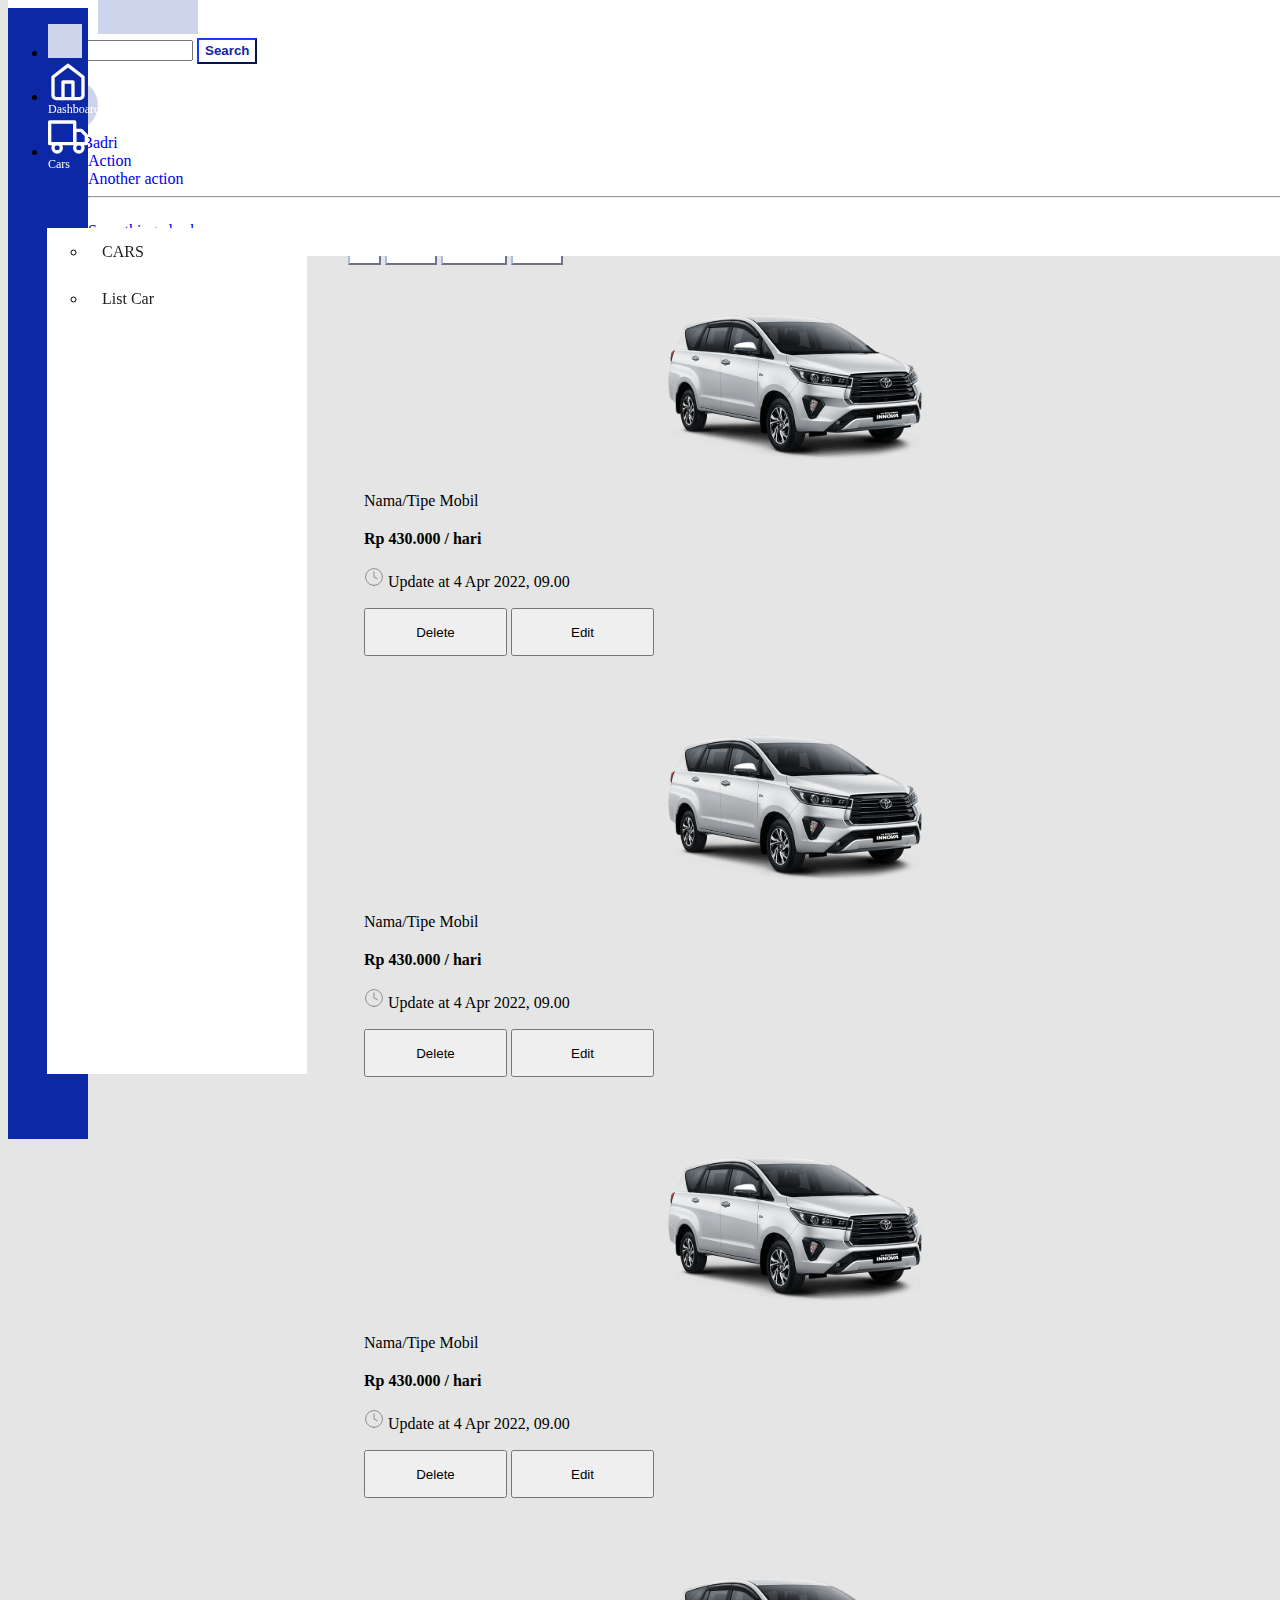
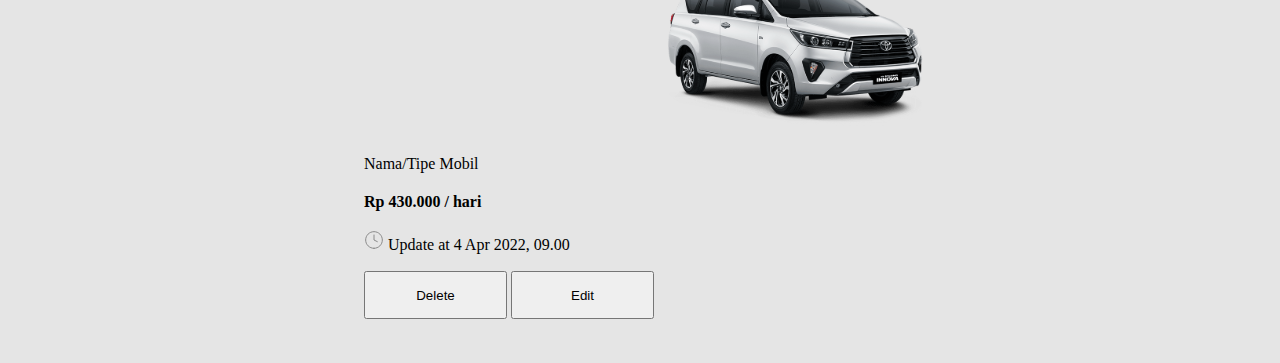
==== index.html @ 620cf113 "first commit" ====
<!DOCTYPE html>
<html lang="en">

<head>
    <meta charset="UTF-8">
    <meta name="viewport" content="width=device-width, initial-scale=1.0">
    <title>Document</title>

    <!-- bootsrap v5.0 -->
    <link href="https://cdn.jsdelivr.net/npm/bootstrap@5.0.2/dist/css/bootstrap.min.css" rel="stylesheet"
        integrity="sha384-EVSTQN3/azprG1Anm3QDgpJLIm9Nao0Yz1ztcQTwFspd3yD65VohhpuuCOmLASjC" crossorigin="anonymous">

    <!-- seperate -->
    <script src="https://cdn.jsdelivr.net/npm/@popperjs/core@2.10.2/dist/umd/popper.min.js"
        integrity="sha384-7+zCNj/IqJ95wo16oMtfsKbZ9ccEh31eOz1HGyDuCQ6wgnyJNSYdrPa03rtR1zdB"
        crossorigin="anonymous"></script>
    <!-- <script src="https://cdn.jsdelivr.net/npm/bootstrap@5.1.3/dist/js/bootstrap.min.js"
        integrity="sha384-QJHtvGhmr9XOIpI6YVutG+2QOK9T+ZnN4kzFN1RtK3zEFEIsxhlmWl5/YESvpZ13"
        crossorigin="anonymous"></script> -->

    <!-- Js -->
    <script src="https://cdn.jsdelivr.net/npm/bootstrap@5.0.2/dist/js/bootstrap.bundle.min.js"
        integrity="sha384-MrcW6ZMFYlzcLA8Nl+NtUVF0sA7MsXsP1UyJoMp4YLEuNSfAP+JcXn/tWtIaxVXM"
        crossorigin="anonymous"></script>


    <!-- local css -->
    <link rel="stylesheet" href="./assets/css/index.css">

</head>

<!-- <body class="d-flex align-items-start"> -->

<body>
    <!-- side nav -->
    <div class="col-auto flex-column flex-shrink-0 vh-100 mn-sidebar">
        <ul class="nav nav-pills nav-flush flex-column mb-auto justify-content-center">
            <li class="d-flex justify-content-center align-items-center my-2">
                <img src="./assets/pic/Rectangle63.svg" alt="">
            </li>
            <li class="nav-item d-flex justify-content-center">
                <a href="#" class="nav-link-side active py-3 border-bottom d-flex justify-content-center text-start">
                    <img src="./assets/pic/Group2.svg" alt="">
                    <small style="color: #FFFFFF;">Dashboard</small>
                </a>

            </li>
            <li class="nav-item d-flex justify-content-center dropdown-submenu active">
                <a tabindex="-1" href="#"
                    class="nav-link-side active py-3 border-bottom d-flex justify-content-center text-center">
                    <img src="./assets/pic/fi_truck.svg" alt="">
                    <small style="color: #FFFFFF;">Cars</small>
                </a>
                <ul class="dropdown-menu mn-vnavigation">
                    <li class="nav-item"><a href="#">CARS</a></li>
                    <li class="nav-item"><a href="#">List Car</a></li>
                </ul>
            </li>
        </ul>
    </div>

    <!-- horizontal nav -->
    <div class="wrapper">
        <nav class="col-auto flex-grow-1 navbar navbar-expand-lg navbar-light horizontal-nav">
            <div class="container-fluid">
                <img src="./assets/pic/Rectangle62.svg" alt="" style="margin-right: 100px; margin-left: 90px;">

                <!-- responsive nav -->
                <div class="navbar-toggler-icon">
                    <span class="navbar-toggler" type="button" data-bs-toggle="collapse"
                        data-bs-target="#navbarSupportedContent" aria-controls="navbarSupportedContent"
                        aria-expanded="false" aria-label="Toggle navigation">
                    </span>
                </div>


                <div class="collapse navbar-collapse justify-content-end" id="navbarSupportedContent">
                    <!-- search box -->
                    <form class="d-flex mx-4">
                        <input class="form-control me-2" type="search" placeholder="Search" aria-label="Search">
                        <button class="btn general-txt search-btn" type="submit">Search</button>
                    </form>

                    <!-- Profile -->
                    <ul class="navbar-nav  mb-2 mb-lg-0">
                        <img src="./assets/pic/Group15.svg" alt="" class="icon-nav">
                        <li class="nav-item dropdown">
                            <a class="nav-link dropdown-toggle" href="#" id="navbarDropdown" role="button"
                                data-bs-toggle="dropdown" aria-expanded="false">
                                Unis Badri
                            </a>
                            <ul class="dropdown-menu dropdown-menu-end" aria-labelledby="navbarDropdown">
                                <li><a class="dropdown-item" href="#">Action</a></li>
                                <li><a class="dropdown-item" href="#">Another action</a></li>
                                <li>
                                    <hr class="dropdown-divider">
                                </li>
                                <li><a class="dropdown-item" href="#">Something else here</a></li>
                            </ul>
                        </li>
                    </ul>
                </div>
            </div>
        </nav>
    </div>

    <!-- Main pages -->
    <div class="main-pages">

        <!-- banner -->
        <div class="banner">
            <p><b>Cars ></b> <small>List Car</small></p>
            <div class="row mt-4">
                <div class="col">
                    <h3 class="title">List Car</h3>
                </div>
                <div class="col d-flex justify-content-end">
                    <button type="button" class="btn add-btn general-txt">+ Add New Car</button>
                </div>
            </div>
        </div>

        <!-- filter button -->
        <div class="mt-4">
            <button type="button" class="btn opt-btn general-txt">All</button>
            <button type="button" class="btn opt-btn general-txt">Small</button>
            <button type="button" class="btn opt-btn general-txt">Medium</button>
            <button type="button" class="btn opt-btn general-txt">Large</button>
        </div>

        <!-- catalog -->

        <div class="row">
            <!-- card car -->
            <div class="col-lg-3 mt-5">
                <div class="card" style="padding: 30px 16px;">
                    <div style="padding-top: 16px;text-align: center;">
                        <img src="./assets/pic/image1.svg" alt="">
                    </div>

                    <div class="pt-5">
                        <p class="card2-txt">Nama/Tipe Mobil</p>
                        <p class="card-title">Rp 430.000 / hari</p>
                        <p class="card-txt"><img src="./assets/pic/fi_clock.svg" alt=""> Update at 4 Apr 2022, 09.00
                        </p>
                    </div>

                    <div class="pt-3 d-flex justify-content-around">
                        <button type="button" class="btn btn-outline-danger"
                            style="width: 143px; height: 48px;">Delete</button>
                        <a href="edit.html"> <button type="button" class="btn btn btn-success"
                                style="width: 143px; height: 48px;">Edit</button>
                        </a>
                    </div>
                </div>
            </div>

            <div class="col-lg-3 mt-5">
                <div class="card" style="padding: 30px 16px;">
                    <div style="padding-top: 16px;text-align: center;">
                        <img src="./assets/pic/image1.svg" alt="">
                    </div>

                    <div class="pt-5">
                        <p class="card2-txt">Nama/Tipe Mobil</p>
                        <p class="card-title">Rp 430.000 / hari</p>
                        <p class="card-txt"><img src="./assets/pic/fi_clock.svg" alt=""> Update at 4 Apr 2022, 09.00
                        </p>
                    </div>

                    <div class="pt-3 d-flex justify-content-around">
                        <button type="button" class="btn btn-outline-danger"
                            style="width: 143px; height: 48px;">Delete</button>
                        <a href="/edit.html"> <button type="button" class="btn btn btn-success"
                                style="width: 143px; height: 48px;">Edit</button>
                        </a>
                    </div>
                </div>
            </div>

            <div class="col-lg-3 mt-5">
                <div class="card" style="padding: 30px 16px;">
                    <div style="padding-top: 16px;text-align: center;">
                        <img src="./assets/pic/image1.svg" alt="">
                    </div>

                    <div class="pt-5">
                        <p class="card2-txt">Nama/Tipe Mobil</p>
                        <p class="card-title">Rp 430.000 / hari</p>
                        <p class="card-txt"><img src="./assets/pic/fi_clock.svg" alt=""> Update at 4 Apr 2022, 09.00
                        </p>
                    </div>

                    <div class="pt-3 d-flex justify-content-around">
                        <button type="button" class="btn btn-outline-danger"
                            style="width: 143px; height: 48px;">Delete</button>
                        <a href="/edit.html"> <button type="button" class="btn btn btn-success"
                                style="width: 143px; height: 48px;">Edit</button>
                        </a>
                    </div>
                </div>
            </div>

            <div class="col-lg-3 mt-5">
                <div class="card" style="padding: 30px 16px;">
                    <div style="padding-top: 16px;text-align: center;">
                        <img src="./assets/pic/image1.svg" alt="">
                    </div>

                    <div class="pt-5">
                        <p class="card2-txt">Nama/Tipe Mobil</p>
                        <p class="card-title">Rp 430.000 / hari</p>
                        <p class="card-txt"><img src="./assets/pic/fi_clock.svg" alt=""> Update at 4 Apr 2022, 09.00
                        </p>
                    </div>

                    <div class="pt-3 d-flex justify-content-around">
                        <button type="button" class="btn btn-outline-danger"
                            style="width: 143px; height: 48px;">Delete</button>
                        <a href="/edit.html"> <button type="button" class="btn btn btn-success"
                                style="width: 143px; height: 48px;">Edit</button>
                        </a>
                    </div>
                </div>
            </div>

        </div>

    </div>


</body>

</html>
---- assets/css/index.css ----
body {
  background-color: #e5e5e5;
}

/* horizontal nav  */
.horizontal-nav {
  background-color: #ffffff;
  position: fixed;
  width: 100%;
  z-index: 5;
  top: 0;
}

.nav-link-side {
  border-radius: 0px !important;
  transition: all 0.5s;
  width: 40px;
  display: flex;
  flex-direction: column;
}

.nav-link-side small {
  font-size: 12px;
}

.nav-item:hover {
  background-color: #52525240 !important;
}

a {
  text-decoration: none;
}

/* vertical submenu */
.mn-sidebar {
  display: table-cell;
  position: relative;
  vertical-align: top;
  padding-bottom: 49px;
  width: 80px;
  z-index: 9;
  position: fixed;
  background-color: #0d28a6;
}

.dropdown-submenu > .dropdown-menu {
  top: 0;
  left: 100%;
  margin-top: 56px;
  margin-left: -1px;
  height: 94vh;
  width: 220px;
  background: #ffffff;
}

.dropmenu {
  width: 46px;
  background: #ffffff;
}

.mn-vnavigation li a {
  border-top: 1px solid #ffffff;
  border-bottom: 1px solid #ffffff;
  display: block;
  padding: 14px 18px 13px 15px;
  color: #1a1c20;
  text-decoration: none;
}

.dropdown-submenu:hover > .dropdown-menu {
  display: block;
}

/* main-pages */
.main-pages {
  position: relative;
  top: 70px;
  margin-left: 310px;
  height: auto;
  padding: 14px 30px 14px 30px;
  transition: all 0.3s;
}

/* option size button */
.opt-btn {
  border-color: #aeb7e1;
  background-color: #ffffff;
  color: #aeb7e1;
  height: 36px;
}

.add-btn {
  background-color: #0d28a6;
  height: 36px;
  color: #ffffff;
}

.search-btn {
  border-color: #0d28a6;
  color: #0d28a6;
  background-color: #ffffff;
}

.search-btn:hover {
  background-color: #0d28a6;
  color: #ffffff;
}

.add-btn:hover,
.opt-btn:hover {
  background-color: #cfd4ed;
}

/* text style */
.title {
  size: 20px;
  font-weight: 700;
  line-height: 30px;
}

.nav-txt {
  size: 12px;
  line-height: 18px;
  font-weight: 300;
}

.general-txt {
  size: 14px;
  font-weight: 700;
  line-height: 20px;
}

.card-title {
  size: 16px;
  font-weight: 700;
  line-height: 24px;
}

.card-txt {
  size: 14px;
  font-weight: 300;
  line-height: 20px;
}

.card2-txt {
  size: 14px;
  font-weight: 400;
  line-height: 20px;
}

/* form */
.form {
  background-color: #ffffff;
  margin-top: 16px;
  padding: 25px 16px 25px 16px;
}

/* input file */
.input-form {
  width: 339px;
}
.file-input {
  border: 2px solid rgba(0, 0, 0, 0.2);
  display: flex;
  background: #ffffff;
}

.file-style {
  border: none;
  outline: none;
}

.txt {
  width: 350px;
  color: #999994;
}

/* Screen */
@media screen and (min-width: 800px) {
  .icon-nav {
    width: 50px;
  }
  
}
/* 
      ##Device = Laptops, Desktops
      ##Screen = B/w 1025px to 1280px
    */

@media (min-width: 320px) and (max-width: 480px) {
  .icon-nav {
    width: 50px;
  }

  .main-pages {
    margin-left: 0px;
    padding-left: 0px;
    padding-right: 0px;
  }

  .side-nav {
    margin-left: -280px;
  }
}
/* 
      ##Device = Most of the Smartphones Mobiles (Portrait)
      ##Screen = B/w 320px to 479px
    */
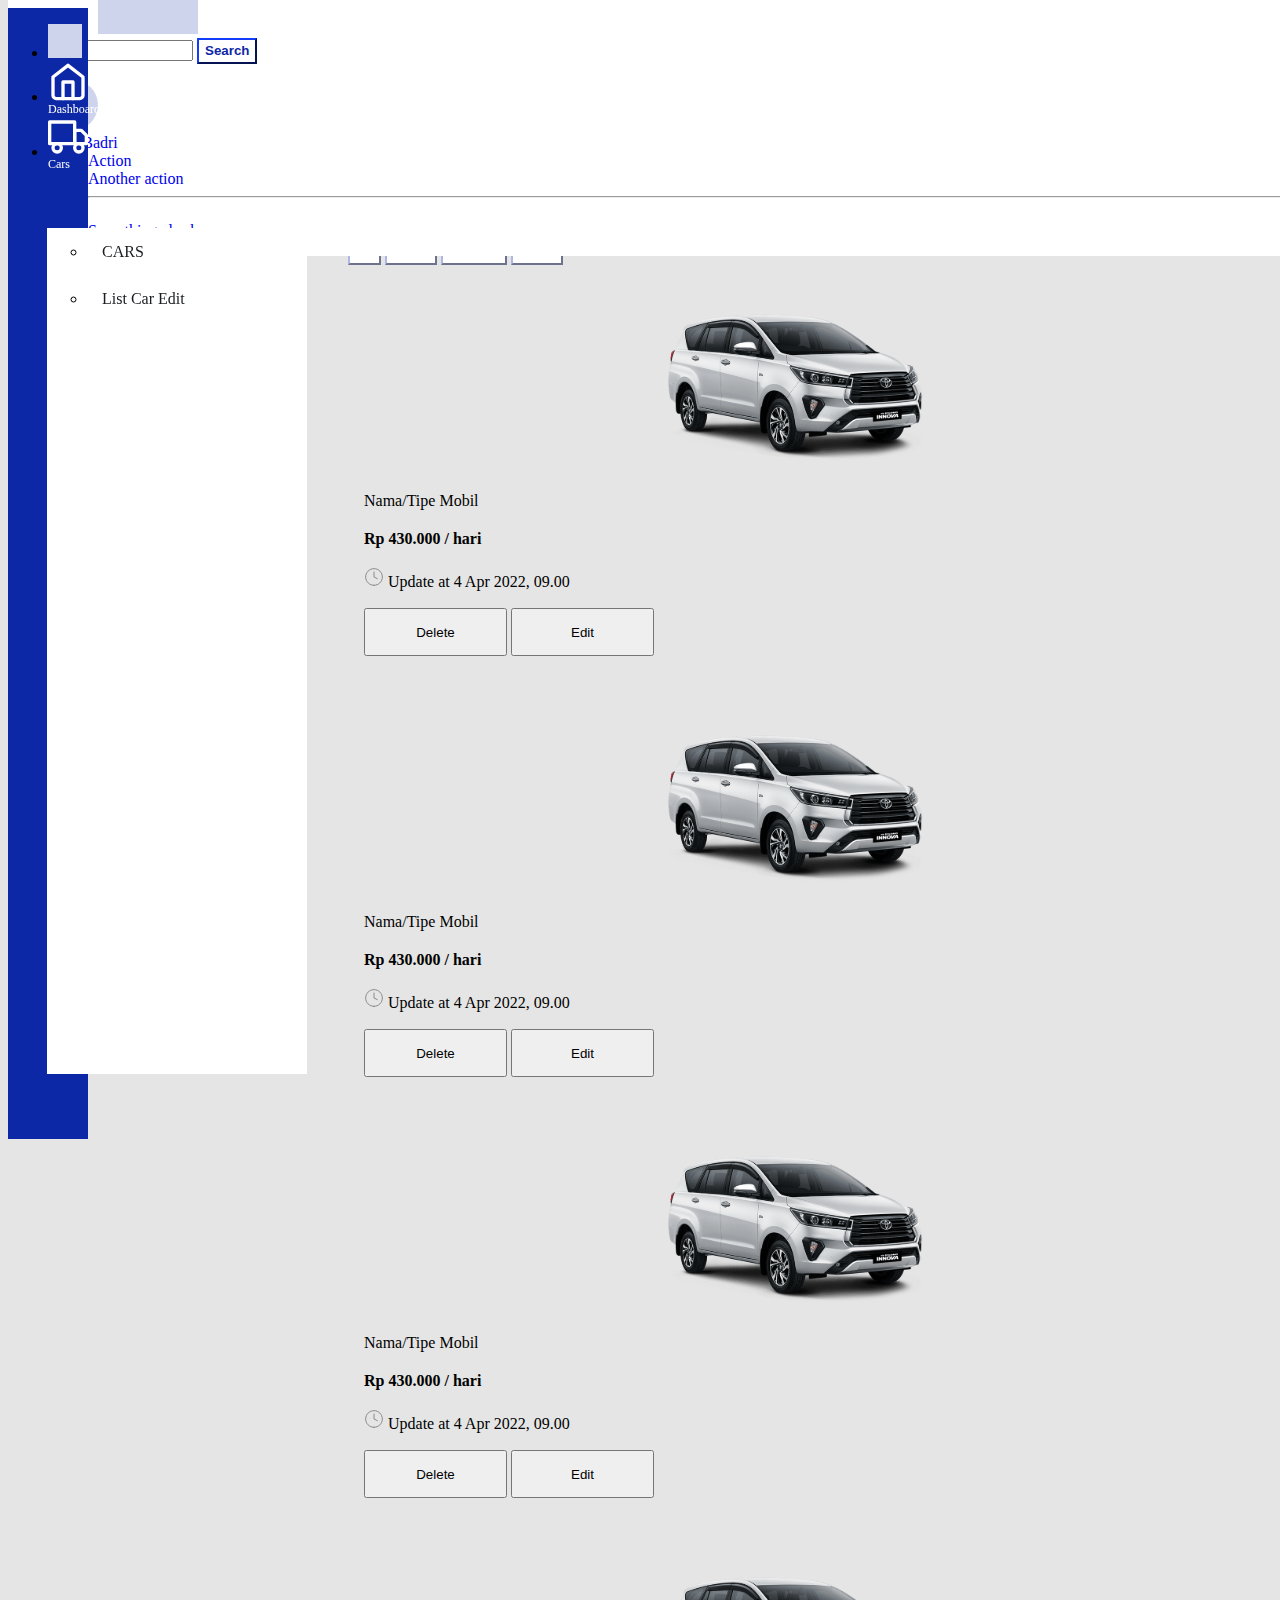
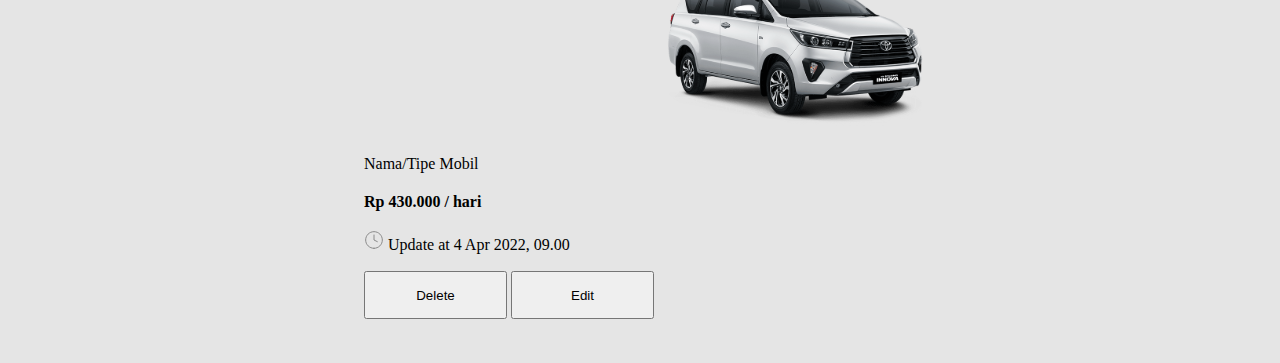
==== commit a86d4b5a: "Update index.html" ====
--- a/index.html
+++ b/index.html
@@ -53,7 +53,7 @@
                 </a>
                 <ul class="dropdown-menu mn-vnavigation">
                     <li class="nav-item"><a href="#">CARS</a></li>
-                    <li class="nav-item"><a href="#">List Car</a></li>
+                    <li class="nav-item"><a href="#">List Car Edit</a></li>
                 </ul>
             </li>
         </ul>
@@ -231,4 +231,4 @@
 
 </body>
 
-</html>+</html>
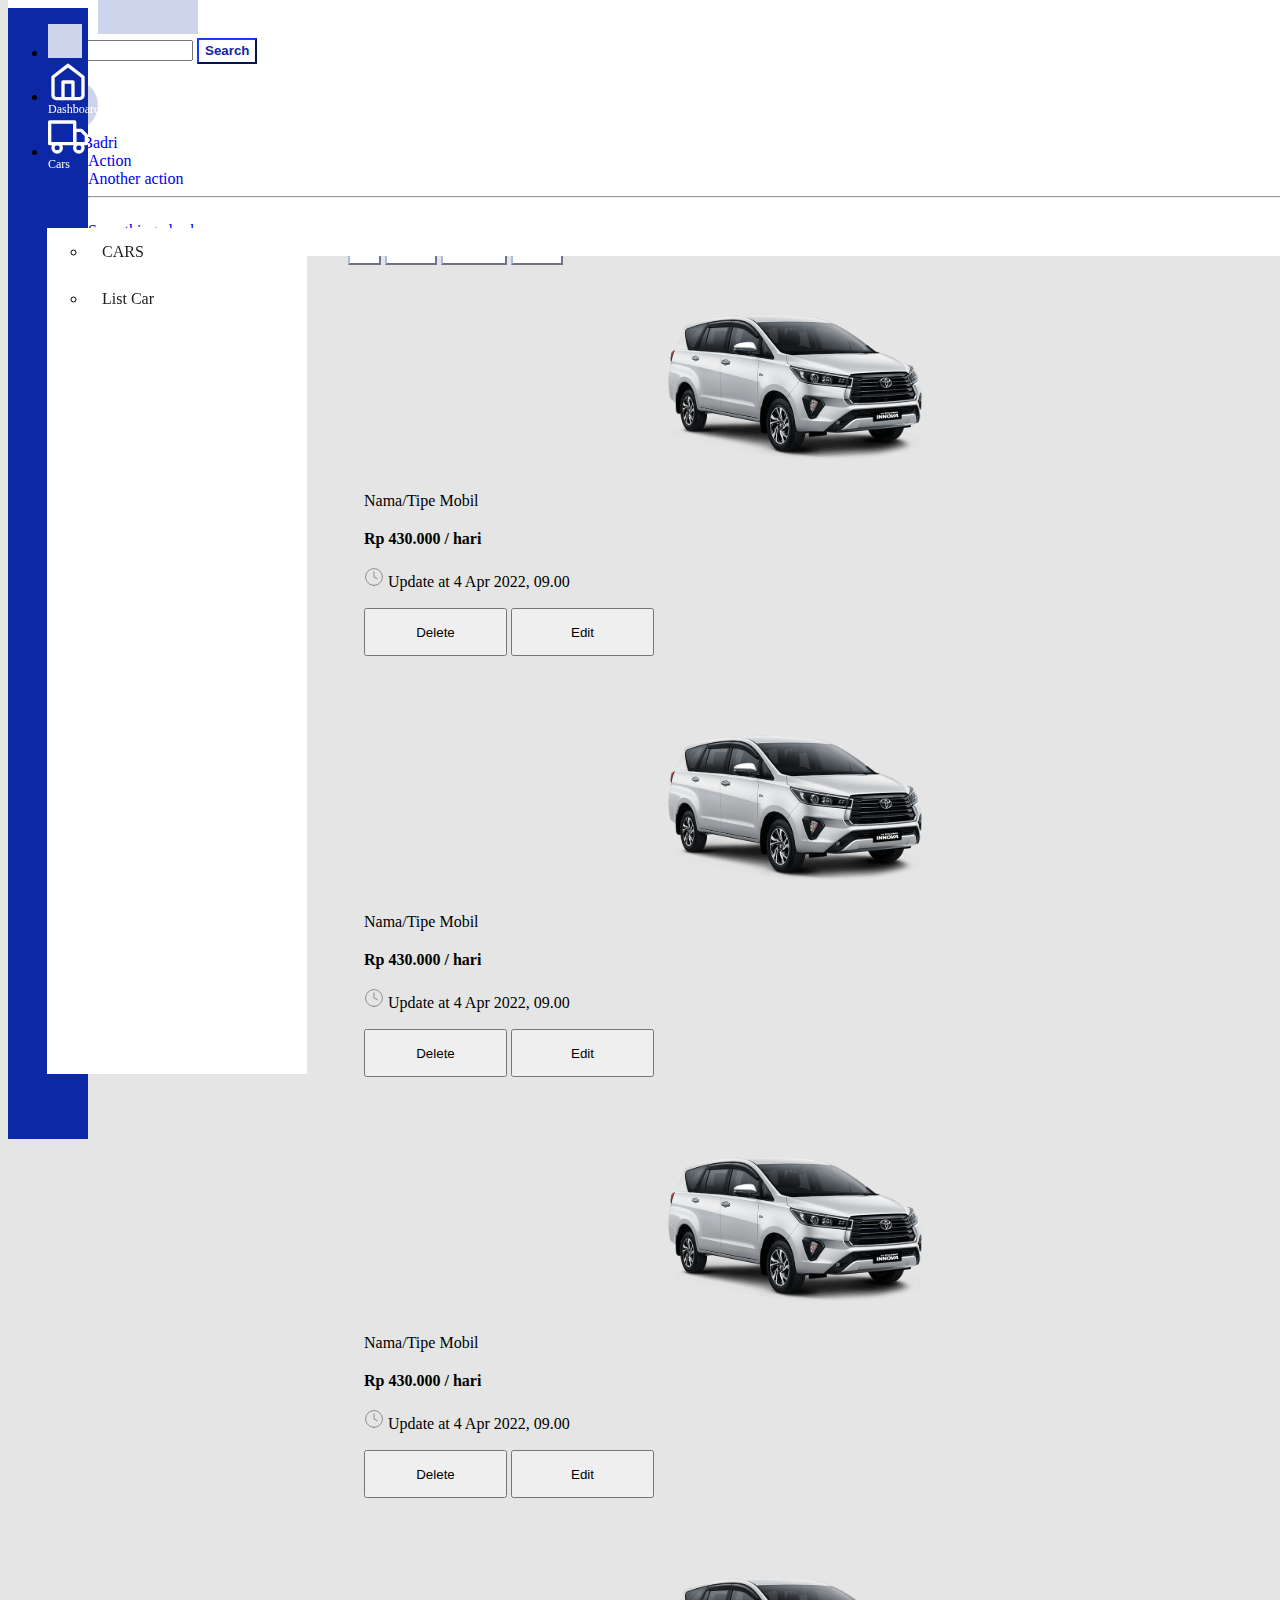
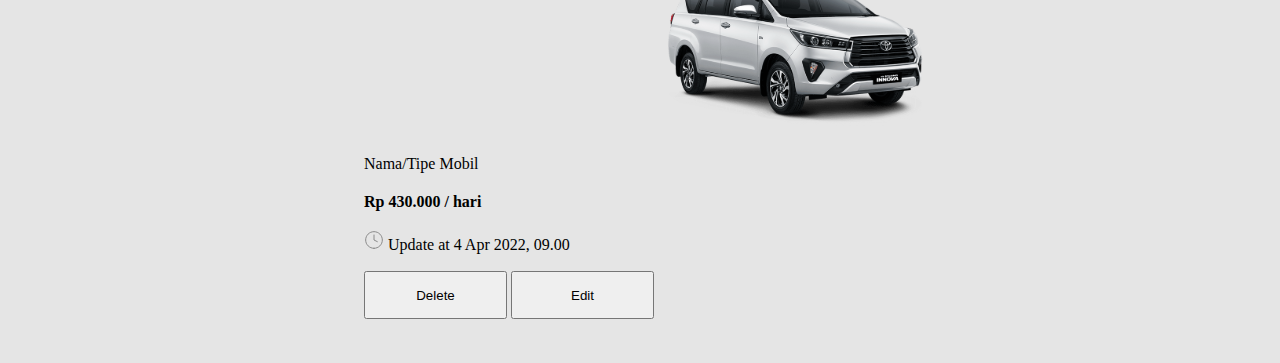
==== commit dfeeacbd: "Update index.html" ====
--- a/index.html
+++ b/index.html
@@ -53,7 +53,7 @@
                 </a>
                 <ul class="dropdown-menu mn-vnavigation">
                     <li class="nav-item"><a href="#">CARS</a></li>
-                    <li class="nav-item"><a href="#">List Car Edit</a></li>
+                    <li class="nav-item"><a href="#">List Car</a></li>
                 </ul>
             </li>
         </ul>
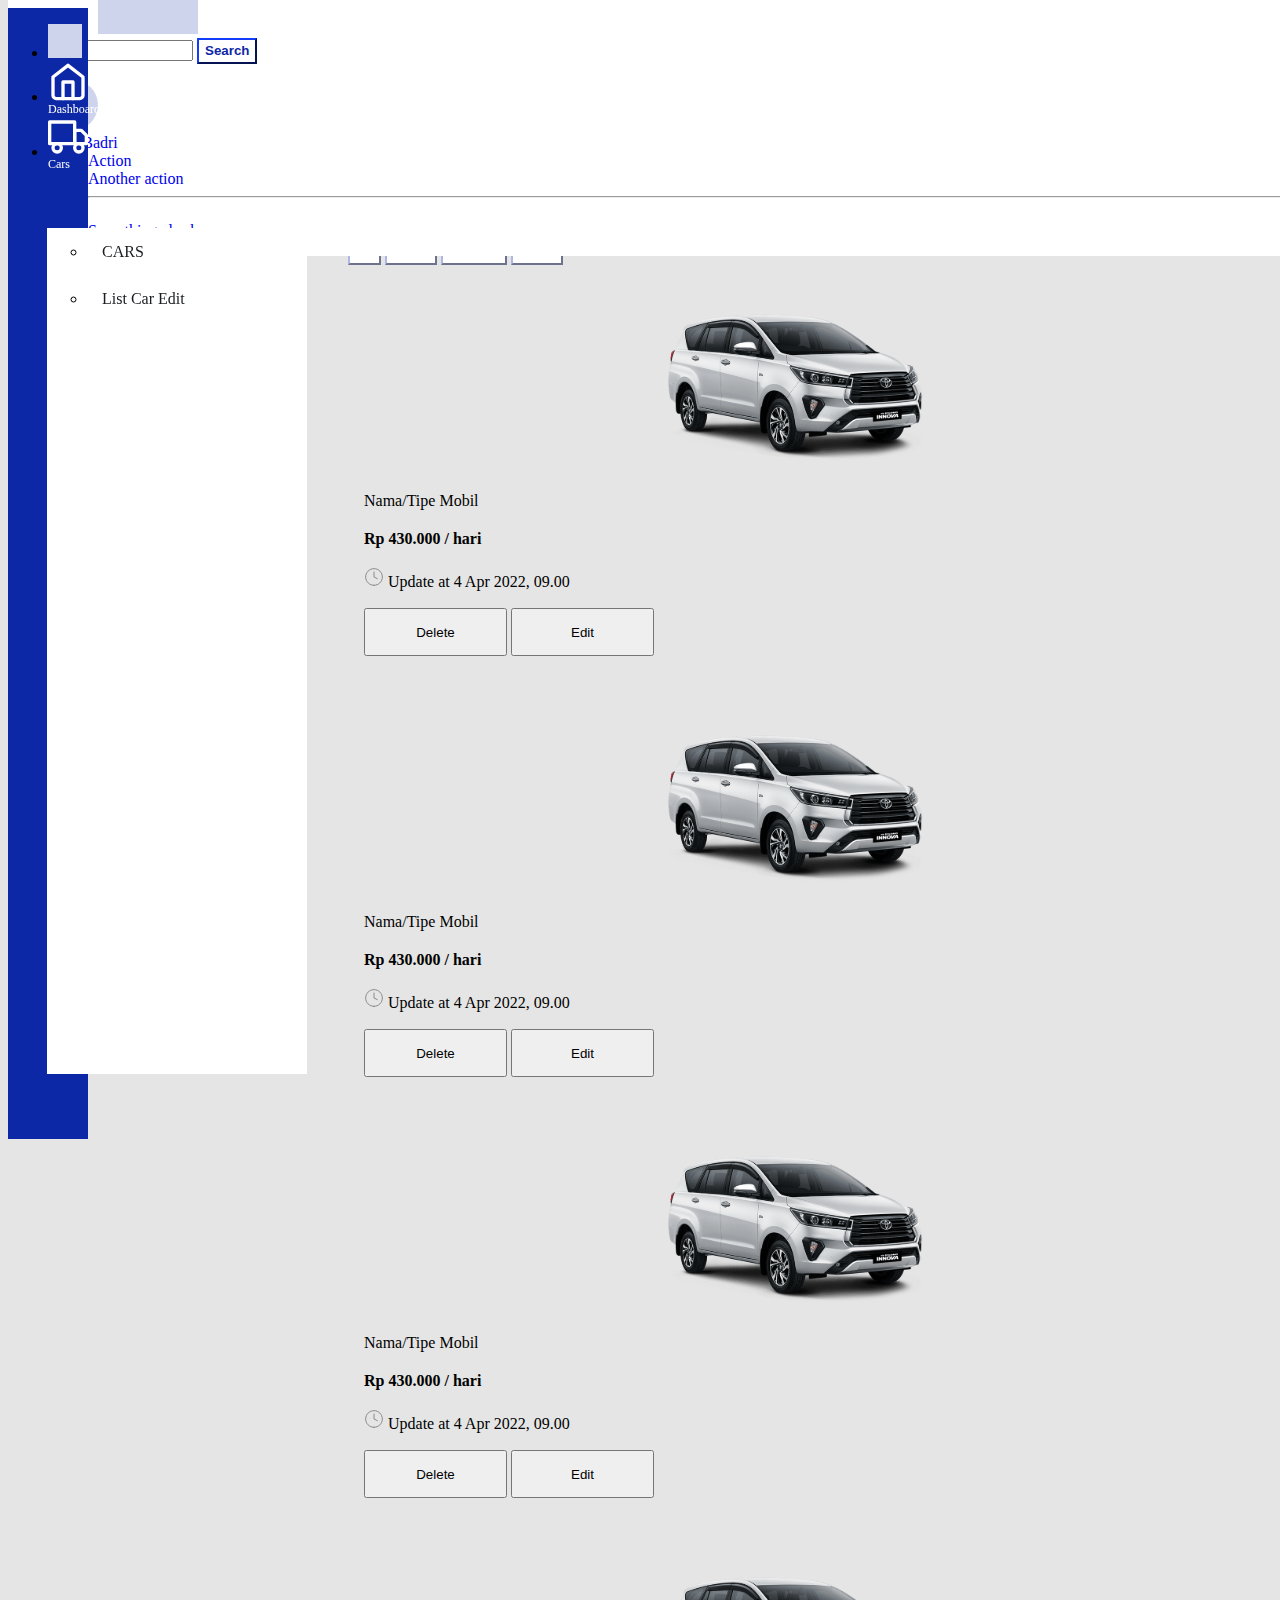
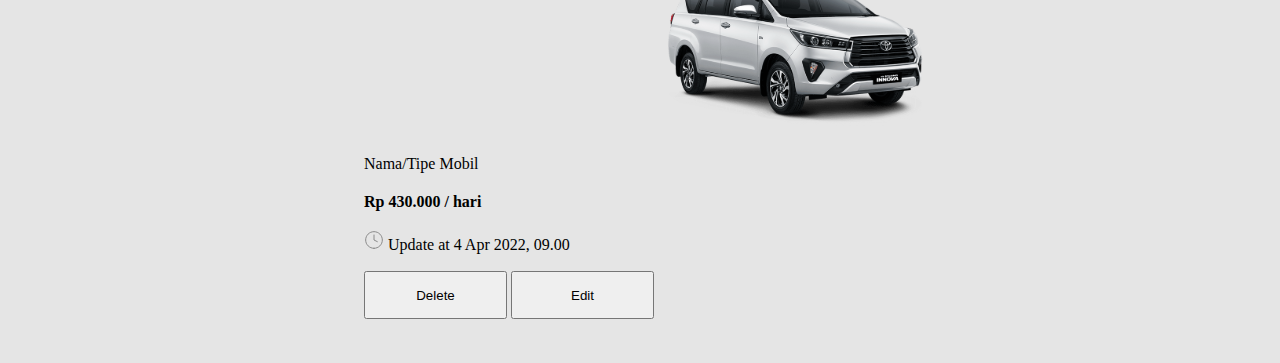
==== commit 359efbd3: "Update index.html" ====
--- a/index.html
+++ b/index.html
@@ -53,7 +53,7 @@
                 </a>
                 <ul class="dropdown-menu mn-vnavigation">
                     <li class="nav-item"><a href="#">CARS</a></li>
-                    <li class="nav-item"><a href="#">List Car</a></li>
+                    <li class="nav-item"><a href="#">List Car Edit</a></li>
                 </ul>
             </li>
         </ul>
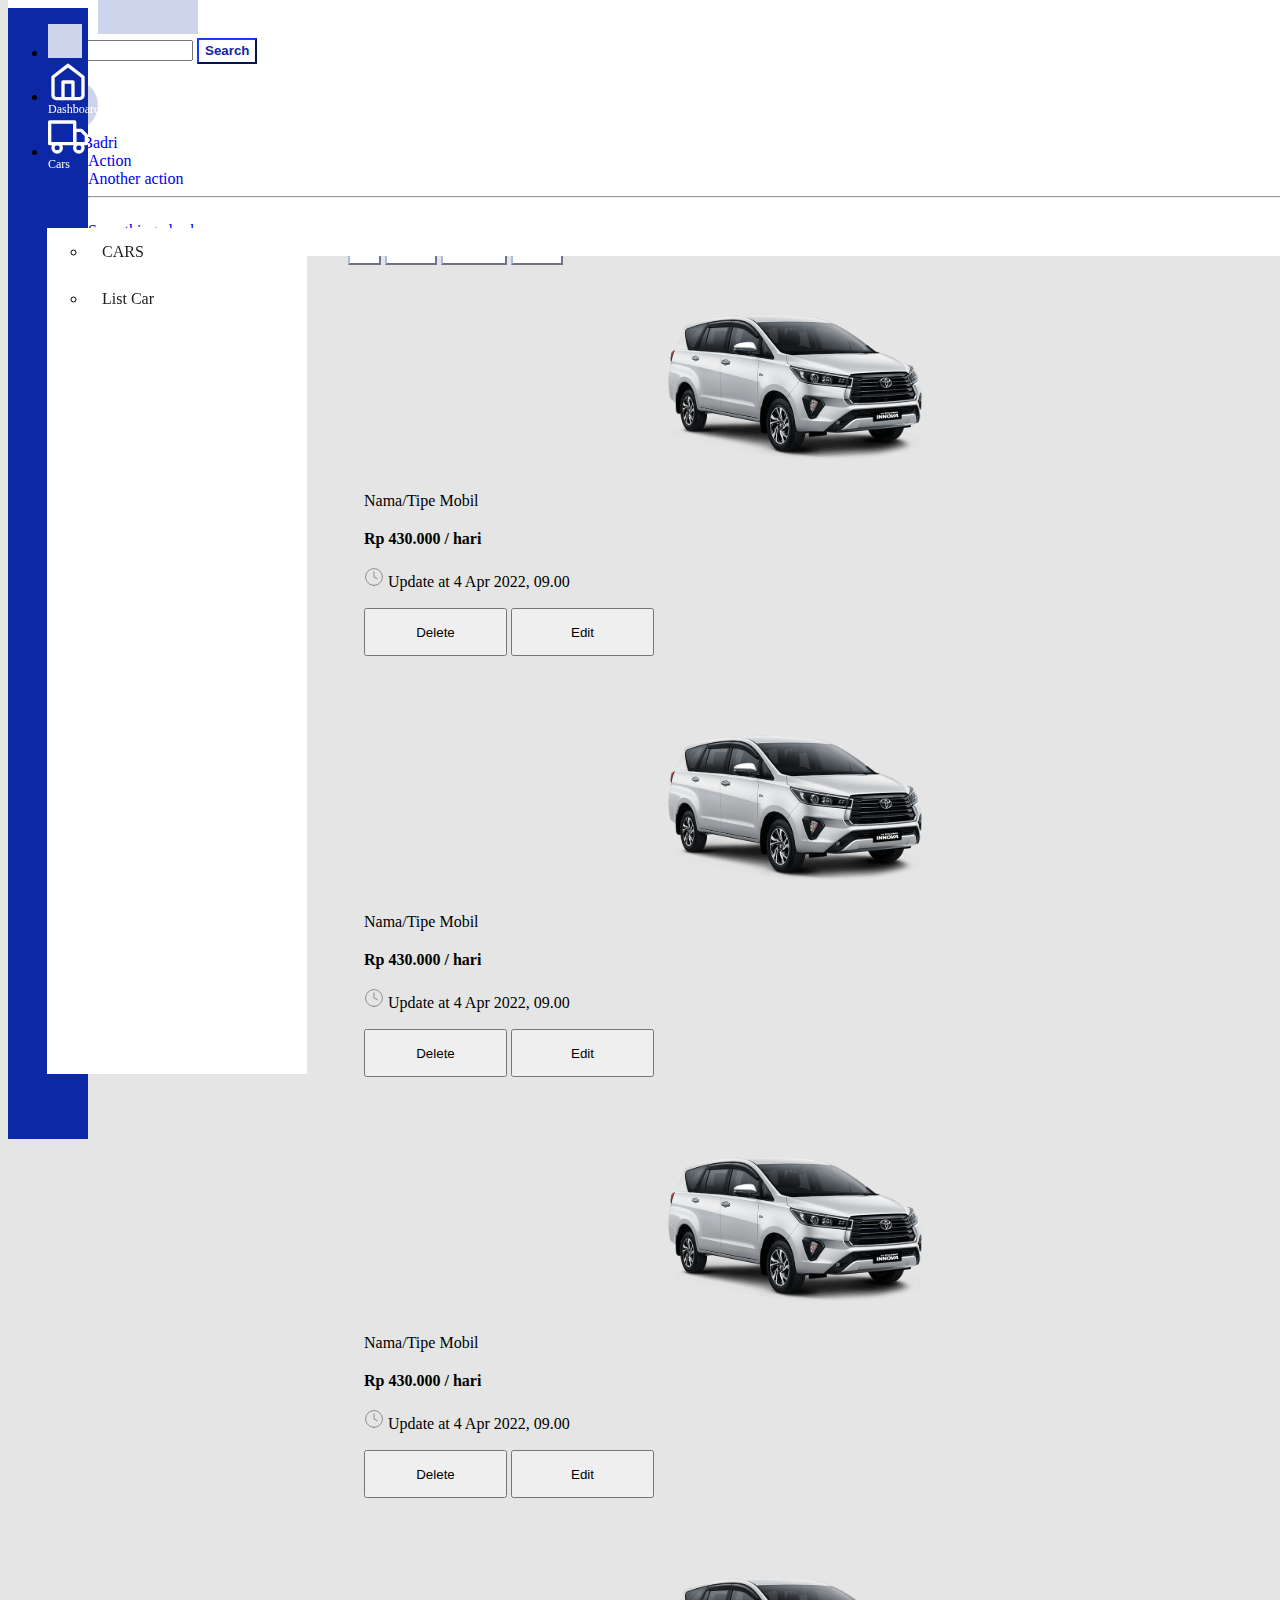
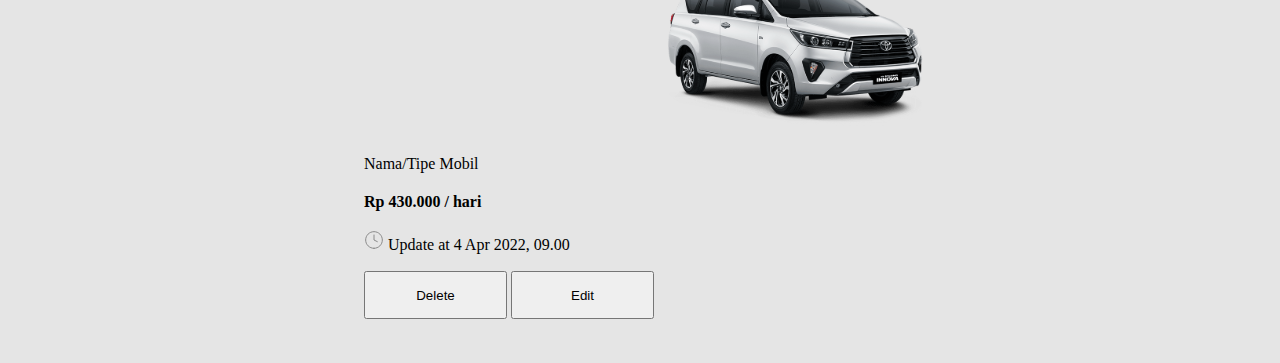
==== commit 5a1b249b: "Edit tittle h3" ====
--- a/index.html
+++ b/index.html
@@ -53,7 +53,7 @@
                 </a>
                 <ul class="dropdown-menu mn-vnavigation">
                     <li class="nav-item"><a href="#">CARS</a></li>
-                    <li class="nav-item"><a href="#">List Car Edit</a></li>
+                    <li class="nav-item"><a href="#">List Car</a></li>
                 </ul>
             </li>
         </ul>
@@ -112,7 +112,7 @@
             <p><b>Cars ></b> <small>List Car</small></p>
             <div class="row mt-4">
                 <div class="col">
-                    <h3 class="title">List Car</h3>
+                    <h3 class="title">List Car Edit</h3>
                 </div>
                 <div class="col d-flex justify-content-end">
                     <button type="button" class="btn add-btn general-txt">+ Add New Car</button>
